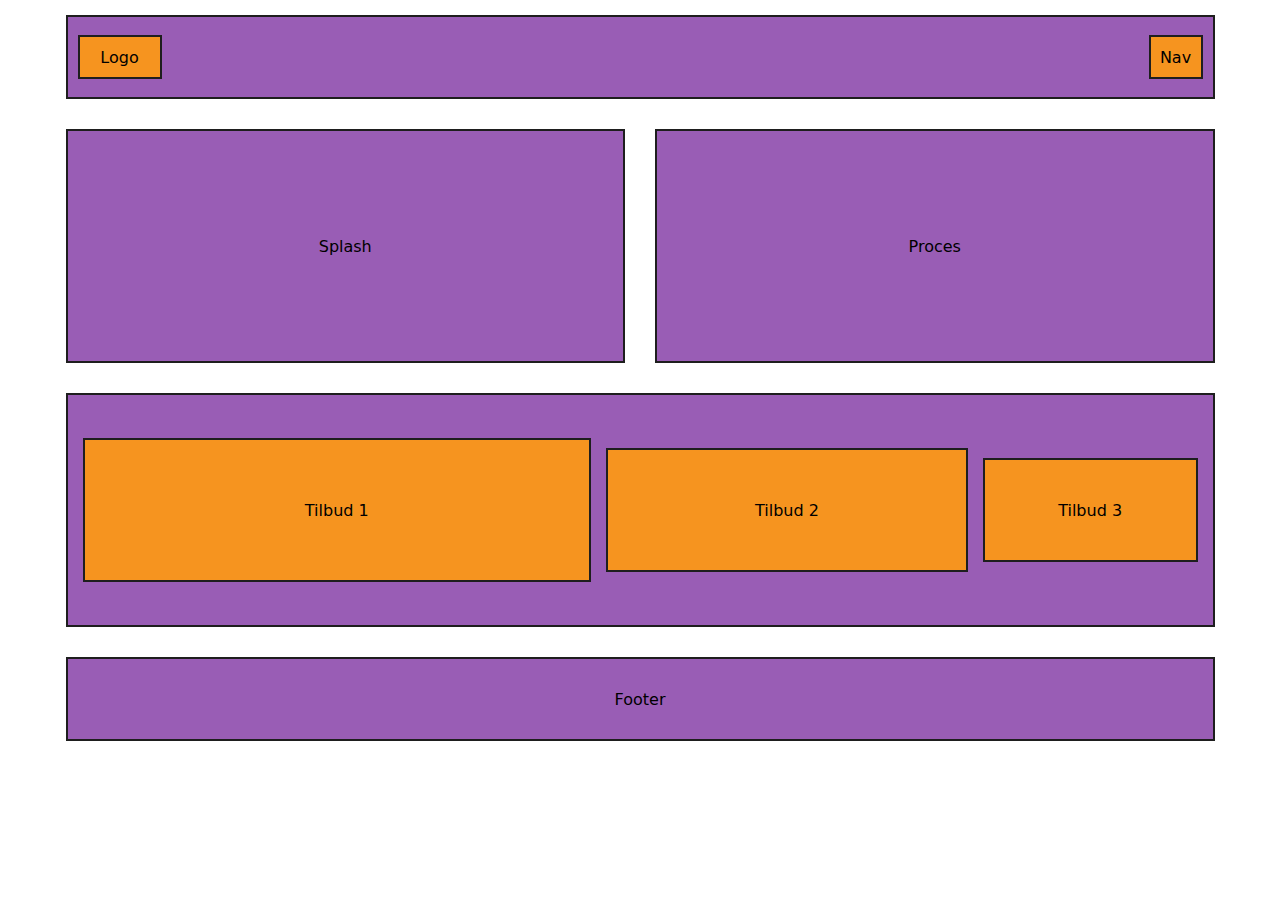
==== index.html @ d3dbe6b9 "Add files via upload" ====
<!DOCTYPE html>
<html lang="en">
<head>
    <meta charset="UTF-8">
    <meta name="viewport" content="width=device-width, initial-scale=1.0">
    <title>Flexbox</title>
    <link rel="stylesheet" href="style.css">
</head>
<body>
    <div class="container">  
        <div class="head">
            <div class="logo">Logo</div>
            <div class="nav">Nav</div>
        </div>
        <div class="box-1">
            <p>Splash</p>
        </div>
        <div class="box-2">
            <div class="mini-box b1"><p>Tilbud 3</p></div>
            <div class="mini-box b2"><p>Tilbud 2</p></div>
            <div class="mini-box b3"><p>Tilbud 1</p></div>
        </div>
        <div class="box-3">
            <p>Proces</p>
        </div>
        <div class="head b4">Footer</div>
    </div>
</body>
</html>
---- style.css ----
*{
    margin: 0;
    padding: 0;
}

body {
    font-family: system-ui, -apple-system, BlinkMacSystemFont, 'Segoe UI', Roboto, Oxygen, Ubuntu, Cantarell, 'Open Sans', 'Helvetica Neue', sans-serif;
}

.head { 
    background: #995db5;  
    display: flex;
    height: 50px;
    margin: 15px;
    padding: 15px;
    border: 2px solid #1e1e1e;
    justify-content: space-between;
    align-items: center;
    order: -2;
}

.box-1 {
    background: #995db5;
}

.box-2 { 
    display: flex;
    align-items: center;
    justify-content: center;
    background: #995db5;
    gap: 15px;
   
}

.box-3 {
    background: #995db5;
}

.box-1, .box-2, .box-3 {
    display: flex;
    justify-content: center;
    align-items: center;
    height: 200px;
    margin: 15px;
    padding: 15px;
    border: 2px solid #1e1e1e;
    
}

.logo {
    background-color: #f6941f;
    border: 2px solid #1e1e1e; 
    display: flex;
    width: 80px;
    height: 40px;
    margin-left: -5px;
    justify-content: center;
    align-items: center;
}

.nav { 
    display: flex;
    background-color: #f6941f;
    border: 2px solid #1e1e1e;
    width: 50px;
    height: 40px;
    margin-right: -5px;
    justify-content: center;
    align-items: center;
}

.mini-box{ 
    display: flex;
    background: #f6941f;
    border: 2px solid #1e1e1e;
    flex-grow: 1;
    justify-content: center;
    align-items: center;
}
.b1 {
    flex-grow: 1;
    height: 100px;
}
.b2 {
    flex-grow: 2;
    height: 120px;
}
.b3 {
    flex-grow: 3;
    height: 140px;
}

.b4 {
    display: flex;
    justify-content: center;
    align-items: center;
}

@media screen and (min-width: 801px ) {
    
    .container{
        display: flex;
        flex-wrap: wrap;
    }
    
    .box-1, .box-3 {
        flex-grow: 1;
        flex-basis: 0;
    }
    
    .head {
        width: 100%;
    }

    .box-2 {
        flex-direction: row-reverse;
        order: 1;
        width: 100%;
    }

    .b4 {
        order: 8;
    }

    .b1 {
        flex-grow: 1;
    }
    .b2 {
        flex-grow: 2;
    }
    .b3 {
        flex-grow: 3;
    }
}

@media screen and (min-width: 1045px ) {
    
    .box-1 {
        flex-grow: 1;
        flex-basis: 0;
    }
    .box-1 {
        order: -1;
    }
}

@media screen and (min-width: 1179px ) {
    
    .container {
        max-width: 1179px;
        margin: 0 auto;
    }
}
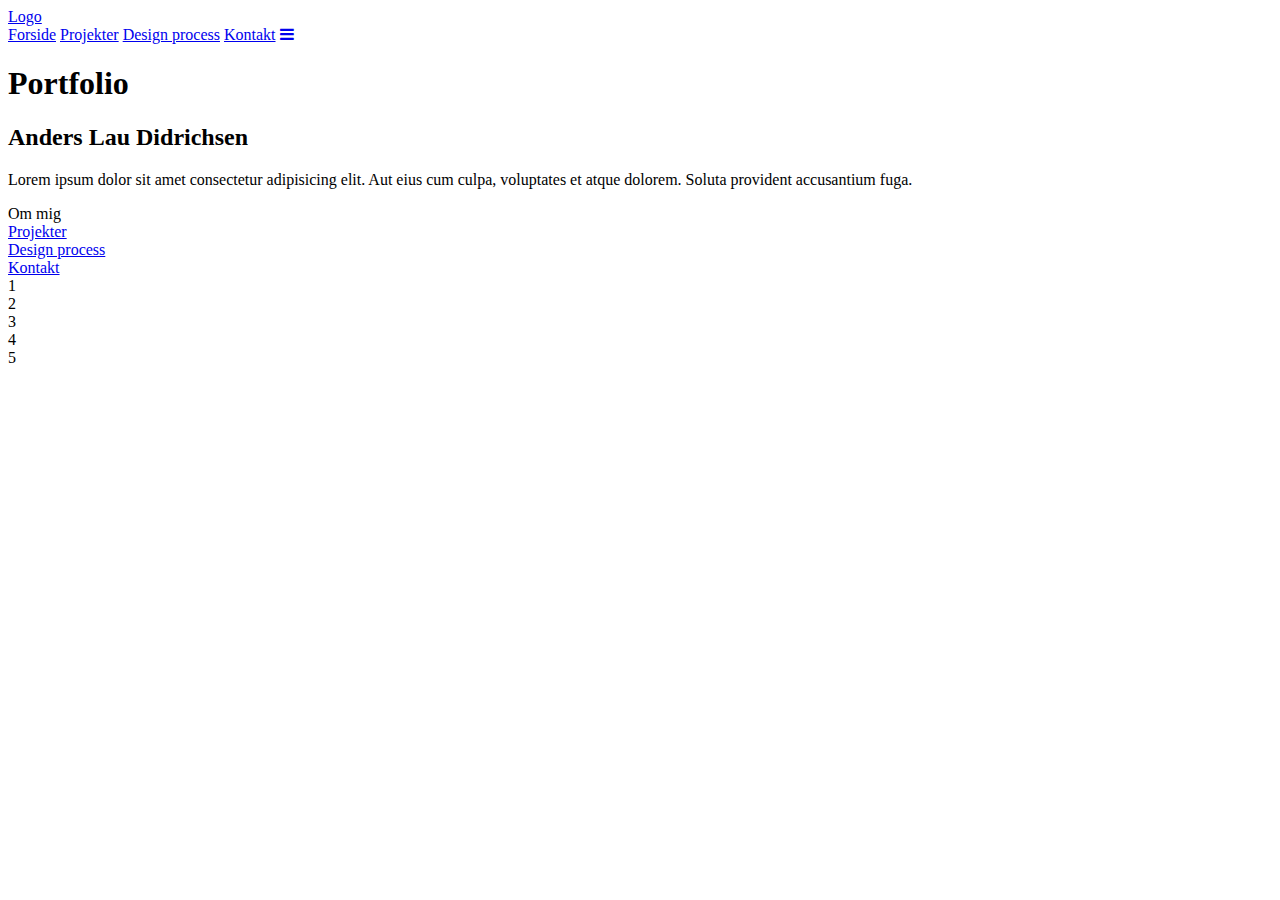
==== commit fd217826: "Add files via upload" ====
--- a/index.html
+++ b/index.html
@@ -3,27 +3,57 @@
 <head>
     <meta charset="UTF-8">
     <meta name="viewport" content="width=device-width, initial-scale=1.0">
-    <title>Flexbox</title>
-    <link rel="stylesheet" href="style.css">
+    <title>Document</title>
+    <link rel="stylesheet" href="main.css">
+    <link rel="stylesheet" href="https://cdnjs.cloudflare.com/ajax/libs/font-awesome/4.7.0/css/font-awesome.min.css">
 </head>
 <body>
-    <div class="container">  
-        <div class="head">
-            <div class="logo">Logo</div>
-            <div class="nav">Nav</div>
-        </div>
-        <div class="box-1">
-            <p>Splash</p>
-        </div>
-        <div class="box-2">
-            <div class="mini-box b1"><p>Tilbud 3</p></div>
-            <div class="mini-box b2"><p>Tilbud 2</p></div>
-            <div class="mini-box b3"><p>Tilbud 1</p></div>
-        </div>
-        <div class="box-3">
-            <p>Proces</p>
-        </div>
-        <div class="head b4">Footer</div>
+    <div class="logo">
+        <a href="#">Logo</a>
     </div>
+    <!-- stjæler lidt javascript fra w3 schools -->
+    <div class="topnav" id="myTopnav">
+        <a href="main.html" class="button">Forside</a>
+        <a href="projekter.html" class="button">Projekter</a>
+        <a href="designp.html" class="button">Design process</a>
+        <a href="kontakt.html" class="button">Kontakt</a>
+        <a href="javascript:void(0);" class="icon" onclick="myFunction()">
+        <i class="fa fa-bars"></i>
+        </a>
+    </div>
+    <div class="behind">
+    <h1>Portfolio</h1>
+    <h2>Anders Lau Didrichsen</h2>
+    <p>Lorem ipsum dolor sit amet consectetur adipisicing elit. Aut eius cum culpa, voluptates et atque dolorem. Soluta provident accusantium fuga.</p>
+       <div class="flex-container">
+    <div class="kasse1">Om mig</div>
+    <div class="kasse2"><a href="projekter.html">Projekter</a></div> <!-- vis billeder -->
+    <div class="kasse3"><a href="designp.html">Design process</a></div>
+    <div class="kasse4"><a href="kontakt.html">Kontakt</a></div>
+      </div>
+
+      
+    </div>
+ 
+    <!-- Display af farverne -->
+    <div class="container">
+        <div class="barn1">1</div>
+        <div class="barn2">2</div>
+        <div class="barn3">3</div>
+        <div class="barn4">4</div>
+        <div class="barn5">5</div>
+    </div>
+    
+    <!--  her kommer der et java script, som vi kalder på længere oppe -->
+    <script>
+        function myFunction() {
+          var x = document.getElementById("myTopnav");
+          if (x.className === "topnav") {
+            x.className += " responsive";
+          } else {
+            x.className = "topnav";
+          }
+        }
+        </script>
 </body>
-</html>+</html>
